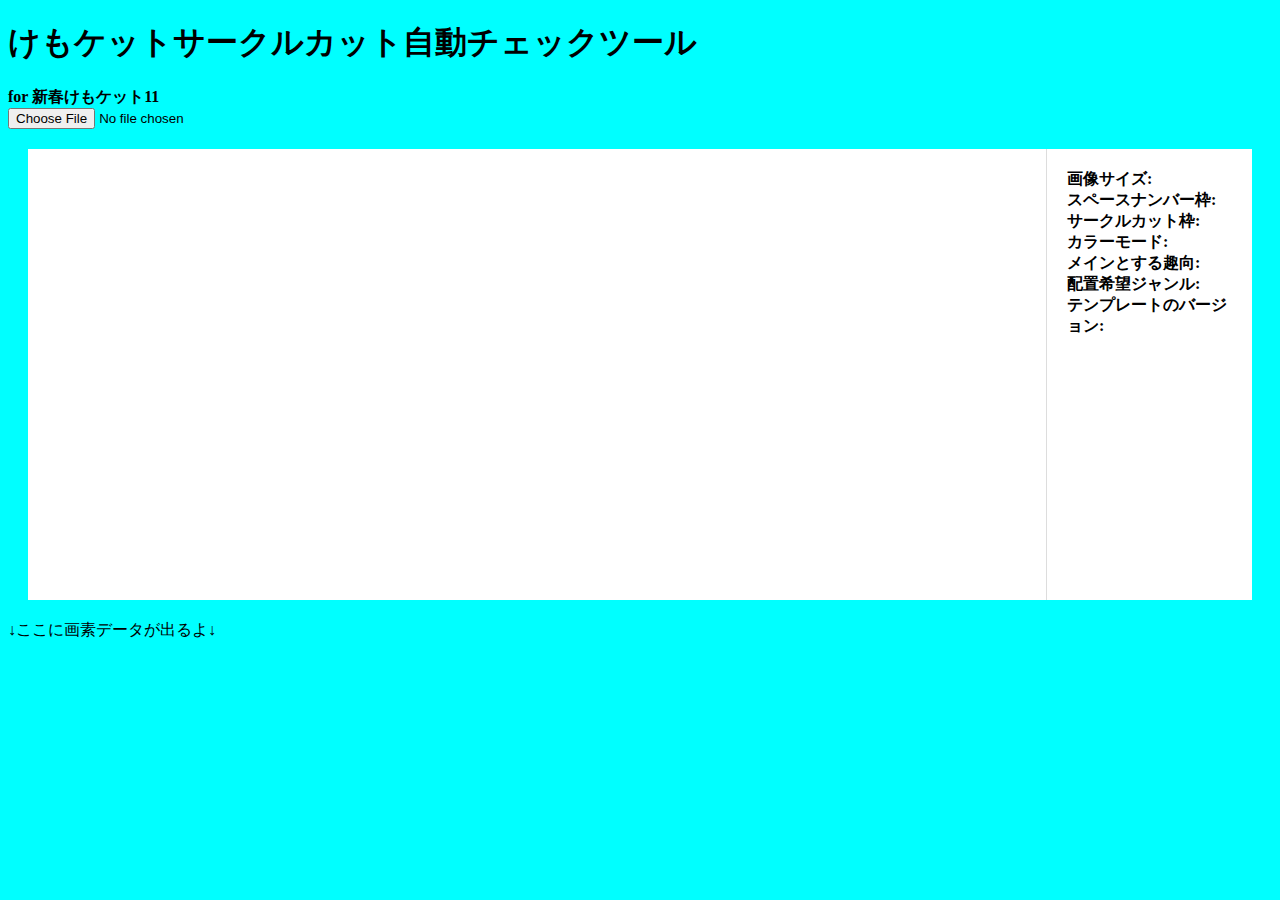
==== checker.html @ cd0faa98 "Add files via upload" ====
<!DOCTYPE html>
<html lang="ja">
<head>
  <meta charset="utf-8">
  <meta name="viewport" content = "width=device-width, initial-scale=1.0">
  <title>サークルカットチェッカー</title>
  <link rel="stylesheet" href="./checker.css">
</head>
<body>
  <h1>けもケットサークルカット自動チェックツール</h1>
  <b>for 新春けもケット11<br></b>
  <b class="errormessage" id="error"></b>
  <input type="file" id="imageInput" accept="image/*"/>
  <div class="container">
    <div class="circlecut">
      <canvas name="canvas" id="canvas"></canvas>
    </div>
    <div class="auto-checklist">
      <b class="imagesize" id="imagesize">画像サイズ: <br></b>
      <b class="spacenumber" id="spacenumber">スペースナンバー枠: <br></b>
      <b class="circlecutedge" id="circlecutedge">サークルカット枠: <br></b>
      <b class="colormode" id="colormode">カラーモード: <br></b>
      <b class="seiheki" id="seiheki">メインとする趣向: <br></b>
      <b class="genre" id="genre">配置希望ジャンル: <br></b>
      <b class="version" id="version">テンプレートのバージョン: <br></b>
    </div>
  </div>
  <p id="test">↓ここに画素データが出るよ↓<br></p>

  <script src="./drawing.js"></script>
</body>
</html>
---- checker.css ----
body{
  background-color: aqua;
}

.errormessage{
  color: red;
  font-weight: bold;
}

.container{
  display: flex;
  width: "parent";
  margin: 20px;
  background-color: white;  
}

.circlecut{
  flex: 1;
  display: flex;
  justify-content: center;
  align-items: center;
  padding: 20px;
  border-right:1px solid #ddd;
}

.circlecut canvas{
  width: 978px;
  height: 411px;
}

.auto-checklist{
  flex: 1;
  padding: 20px;
}
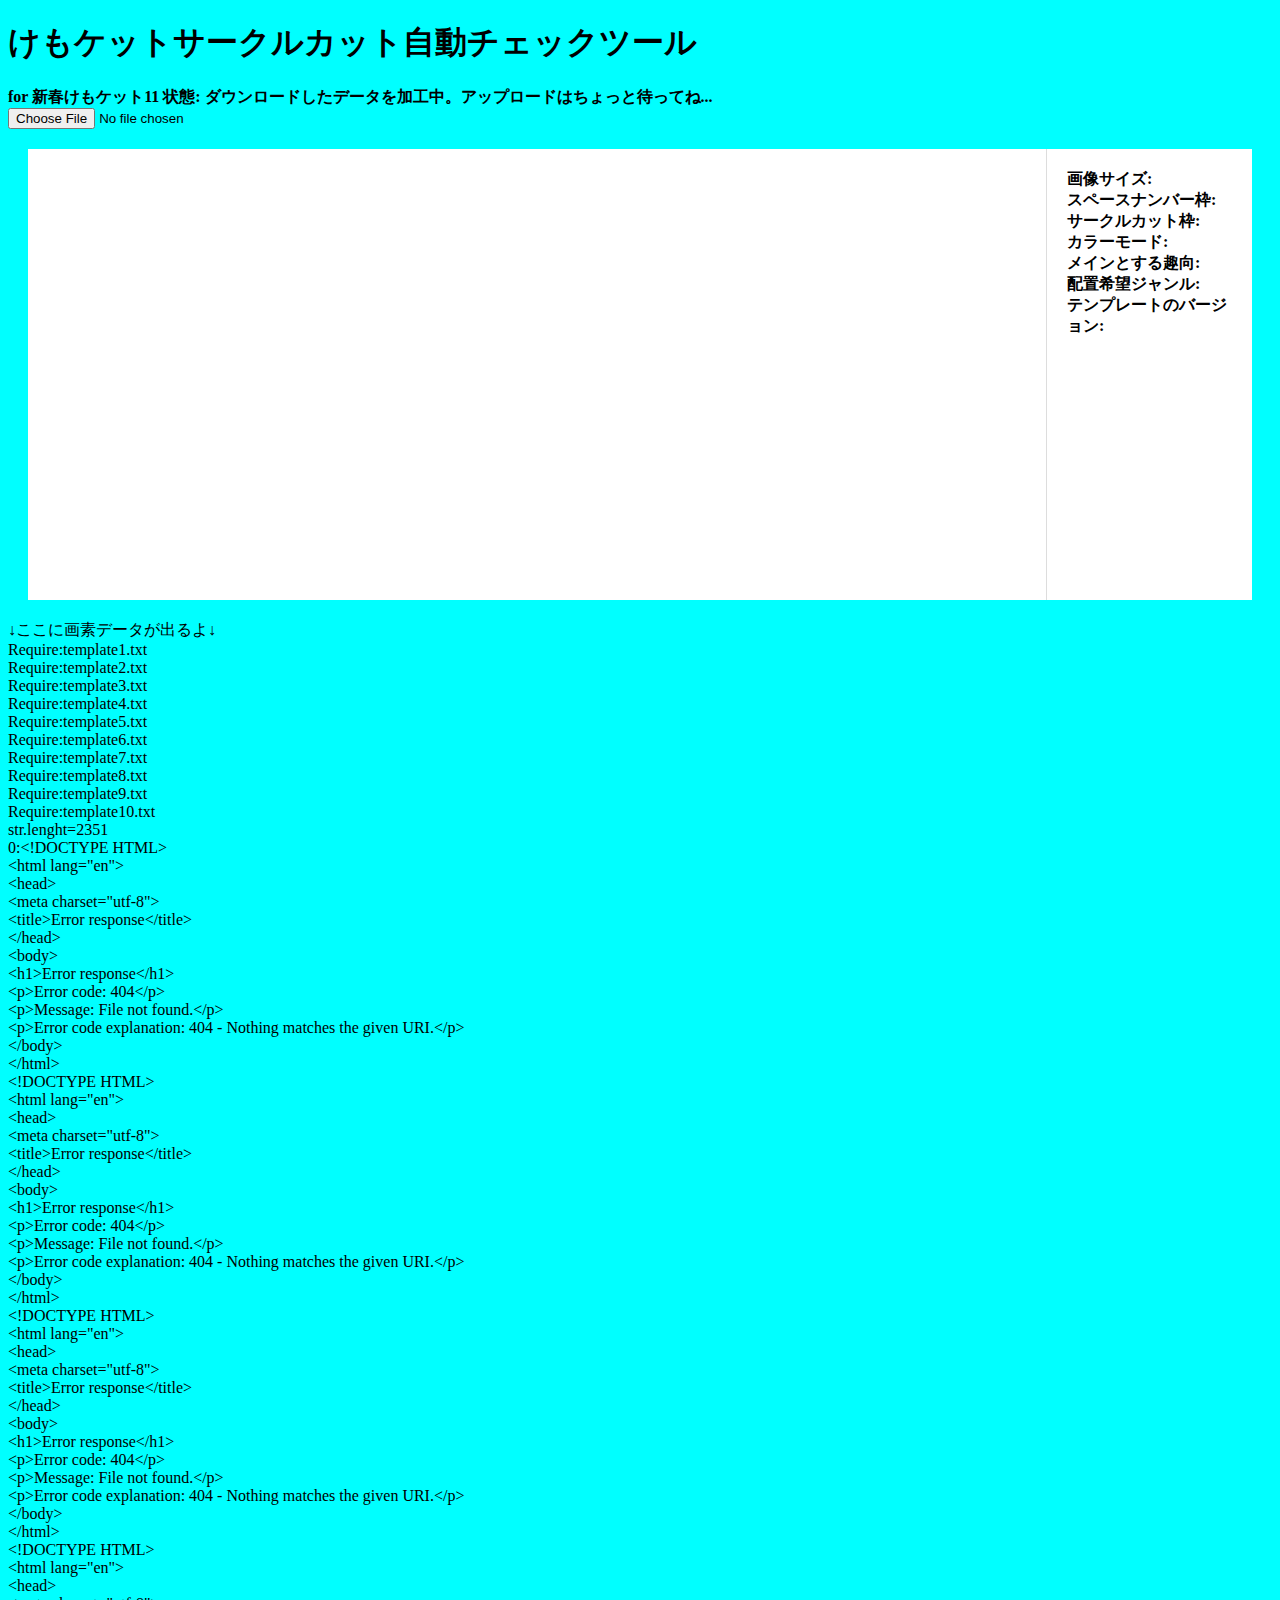
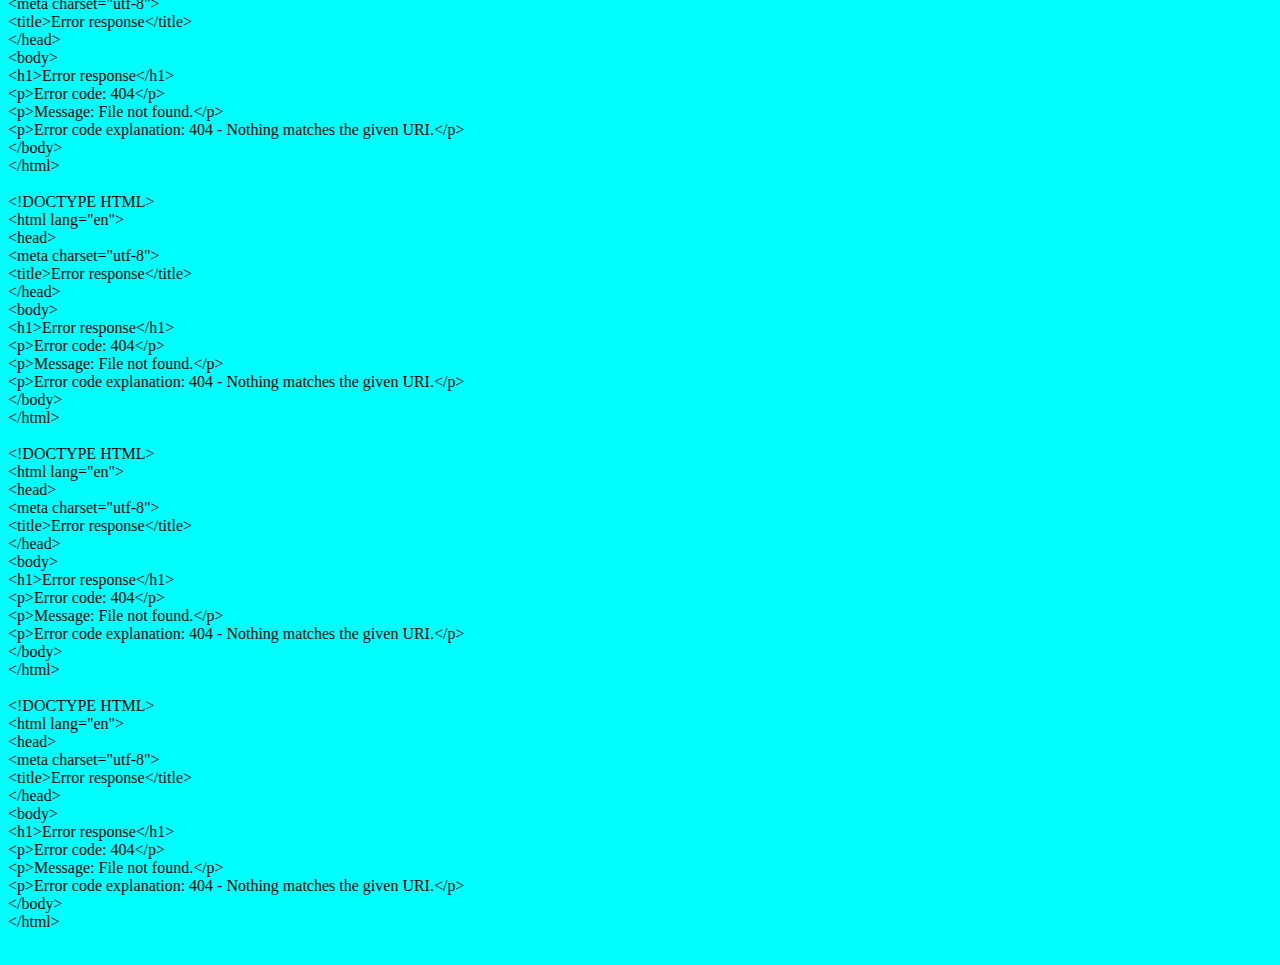
==== commit 8c17bcf6: "Update checker.html" ====
--- a/checker.html
+++ b/checker.html
@@ -8,7 +8,8 @@
 </head>
 <body>
   <h1>けもケットサークルカット自動チェックツール</h1>
-  <b>for 新春けもケット11<br></b>
+  <b class="when" id="when">for 新春けもケット11</b>
+  <b class="status" id="status">状態:</b>
   <b class="errormessage" id="error"></b>
   <input type="file" id="imageInput" accept="image/*"/>
   <div class="container">
@@ -29,4 +30,4 @@
 
   <script src="./drawing.js"></script>
 </body>
-</html>+</html>
